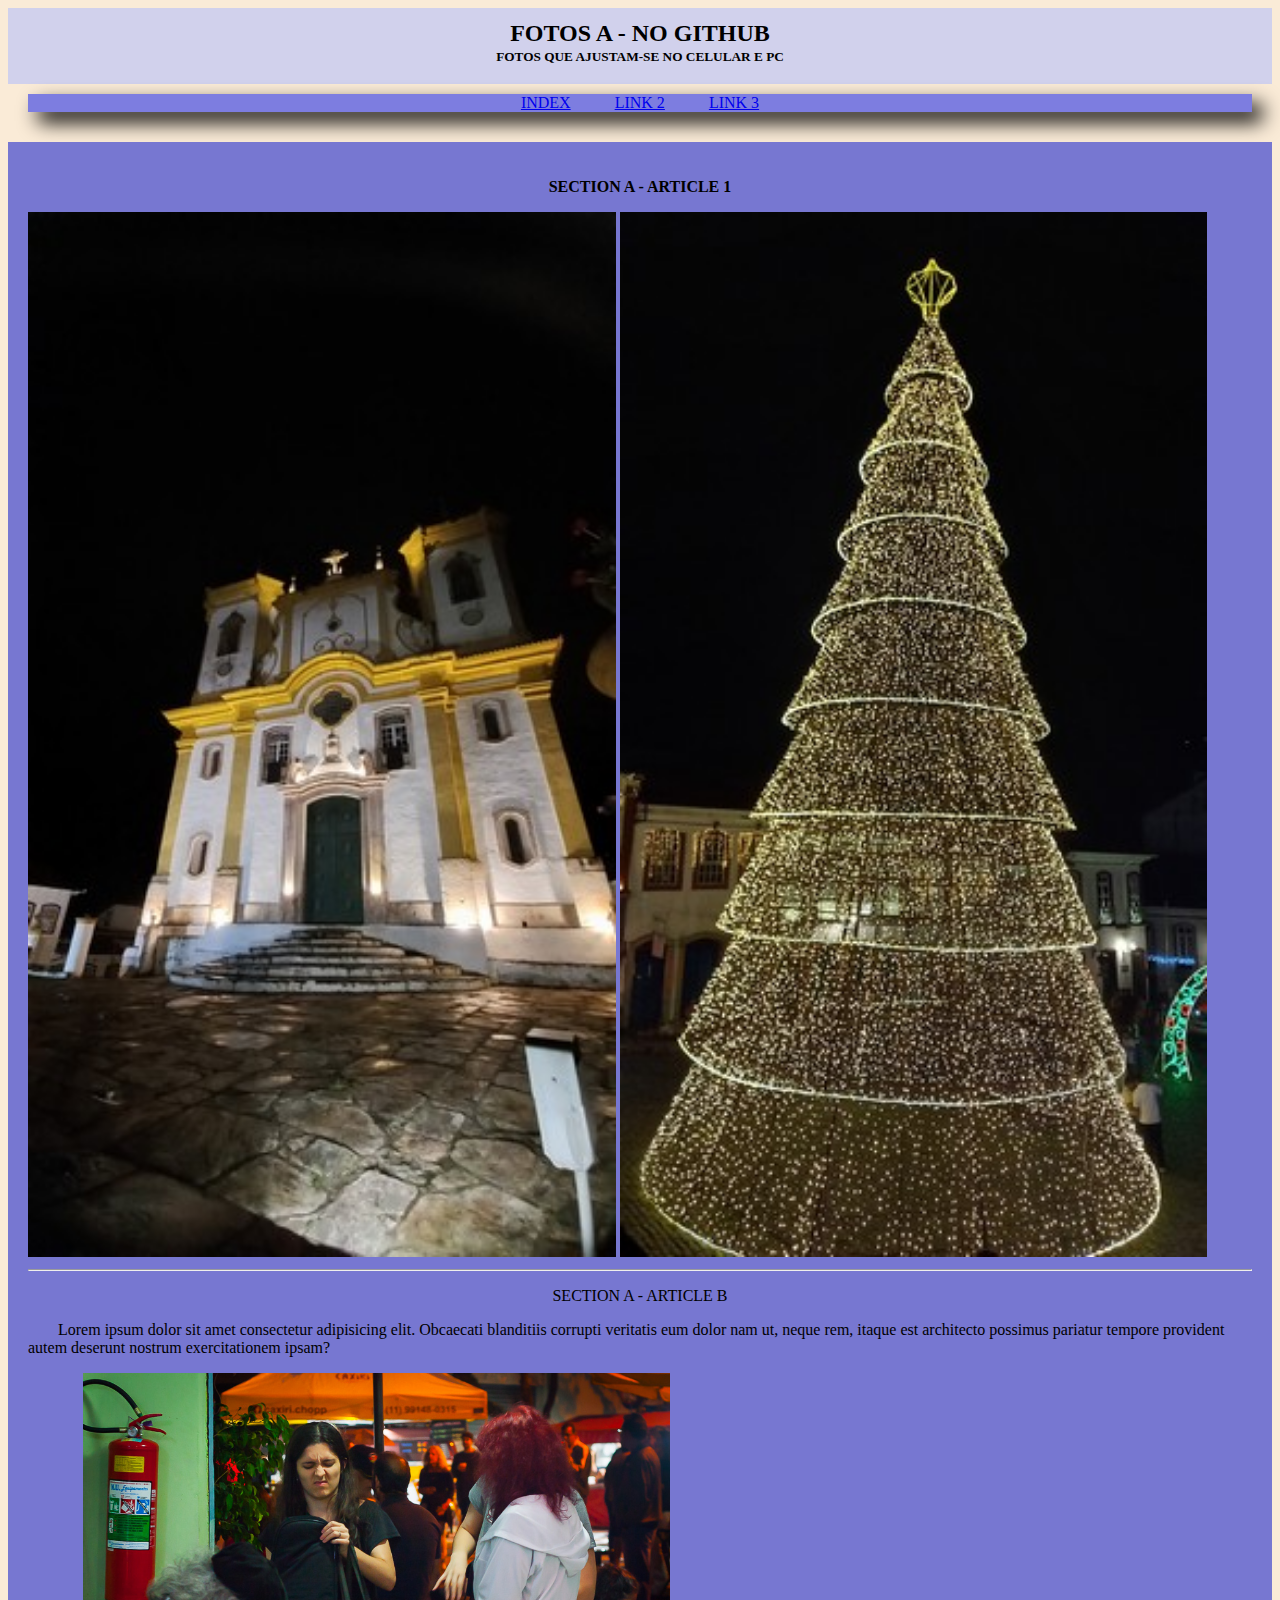
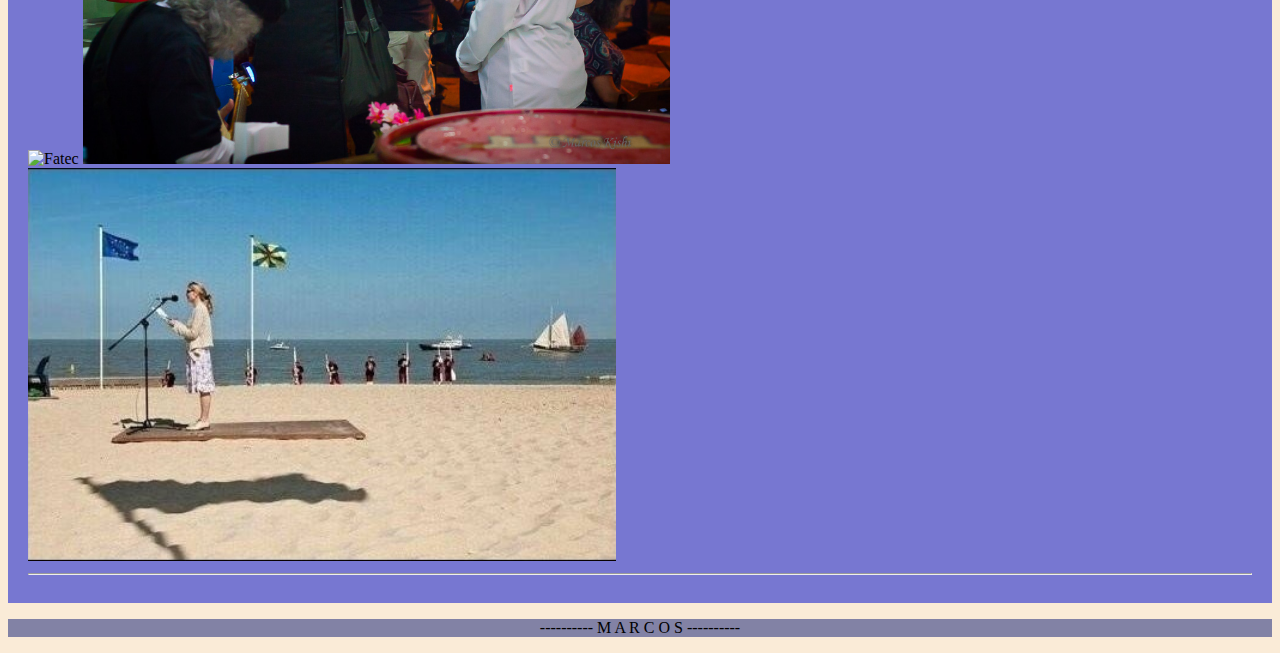
==== FotosA/fotosa.html @ 6d0f3538 "Push3fotos" ====
<!DOCTYPE html>
<html lang="pt-br">
<head>
    <meta charset="UTF-8">
    <meta name="viewport" content="width=device-width, initial-scale=1.0">
    <link rel="shortcut icon" href="../polaroid.ico" type="image/x-icon">
    <title>Fotos A</title>
    <link rel="stylesheet" href="FotosAstyle.css">
</head>
<body>
    <header>
        <h2>FOTOS A - NO GITHUB</h2>
        <h5>FOTOS QUE AJUSTAM-SE NO CELULAR E PC</h5>
    </header>

    <nav>
    <a href="../index.html" target="_self" rel prev>INDEX</a>
    <a href="#">LINK 2</a>
    <a href="#">LINK 3</a>
    </nav>

    <main>
        <section>
            <article>
                <P class="centraliza"   style="font-weight: bold;">SECTION A - ARTICLE 1</P>
                <img src="../fotos/Igreja Retrato.jpg" alt="Igreja" width="48%">
                <img src="../fotos/Arvore retrato b.jpg" alt="Árvore" width="48%">
            </article><hr>
            <article>
                <p style="text-align: center;">SECTION A - ARTICLE B</p>
                <p style="text-indent: 30px;">Lorem ipsum dolor sit amet consectetur adipisicing elit. Obcaecati blanditiis corrupti veritatis eum dolor nam ut, neque rem, itaque est architecto possimus pariatur tempore provident autem deserunt nostrum exercitationem ipsam?</p>
                <img src="../fotos/FatecBig.jpg" alt="Fatec" width="48%">
                <img src="../fotos/pqn.jpg" alt="pqn" width="48%">
                <img src="../fotos/Tapete voador 500.PNG" alt="Tapete 500" width="48%">
            </article><hr>

        </section>
    </main>
     <footer><p class="centraliza">---------- M A R C O S ---------- </p></footer>
</body>
</html>
---- FotosA/FotosAstyle.css ----
@charset "UTF-8";

body{background-color: antiquewhite;}

header{background-color:rgb(209, 209, 236); text-align: center; line-height: 1px; padding: 5px; margin-bottom: 03px;}

nav{background-color: rgb(125, 125, 224); text-align: center; margin: 10px 20px 30px 20px; padding-top: 0px;
box-shadow: 10px 10px 20px black;}

nav>a{margin: 0px 20px 0px 20px;}

main{background-color: rgb(119, 119, 209); padding: 20px;}

section{ }

article{ }

footer{background-color: rgb(130, 130, 165); }

.centraliza{text-align: center;}
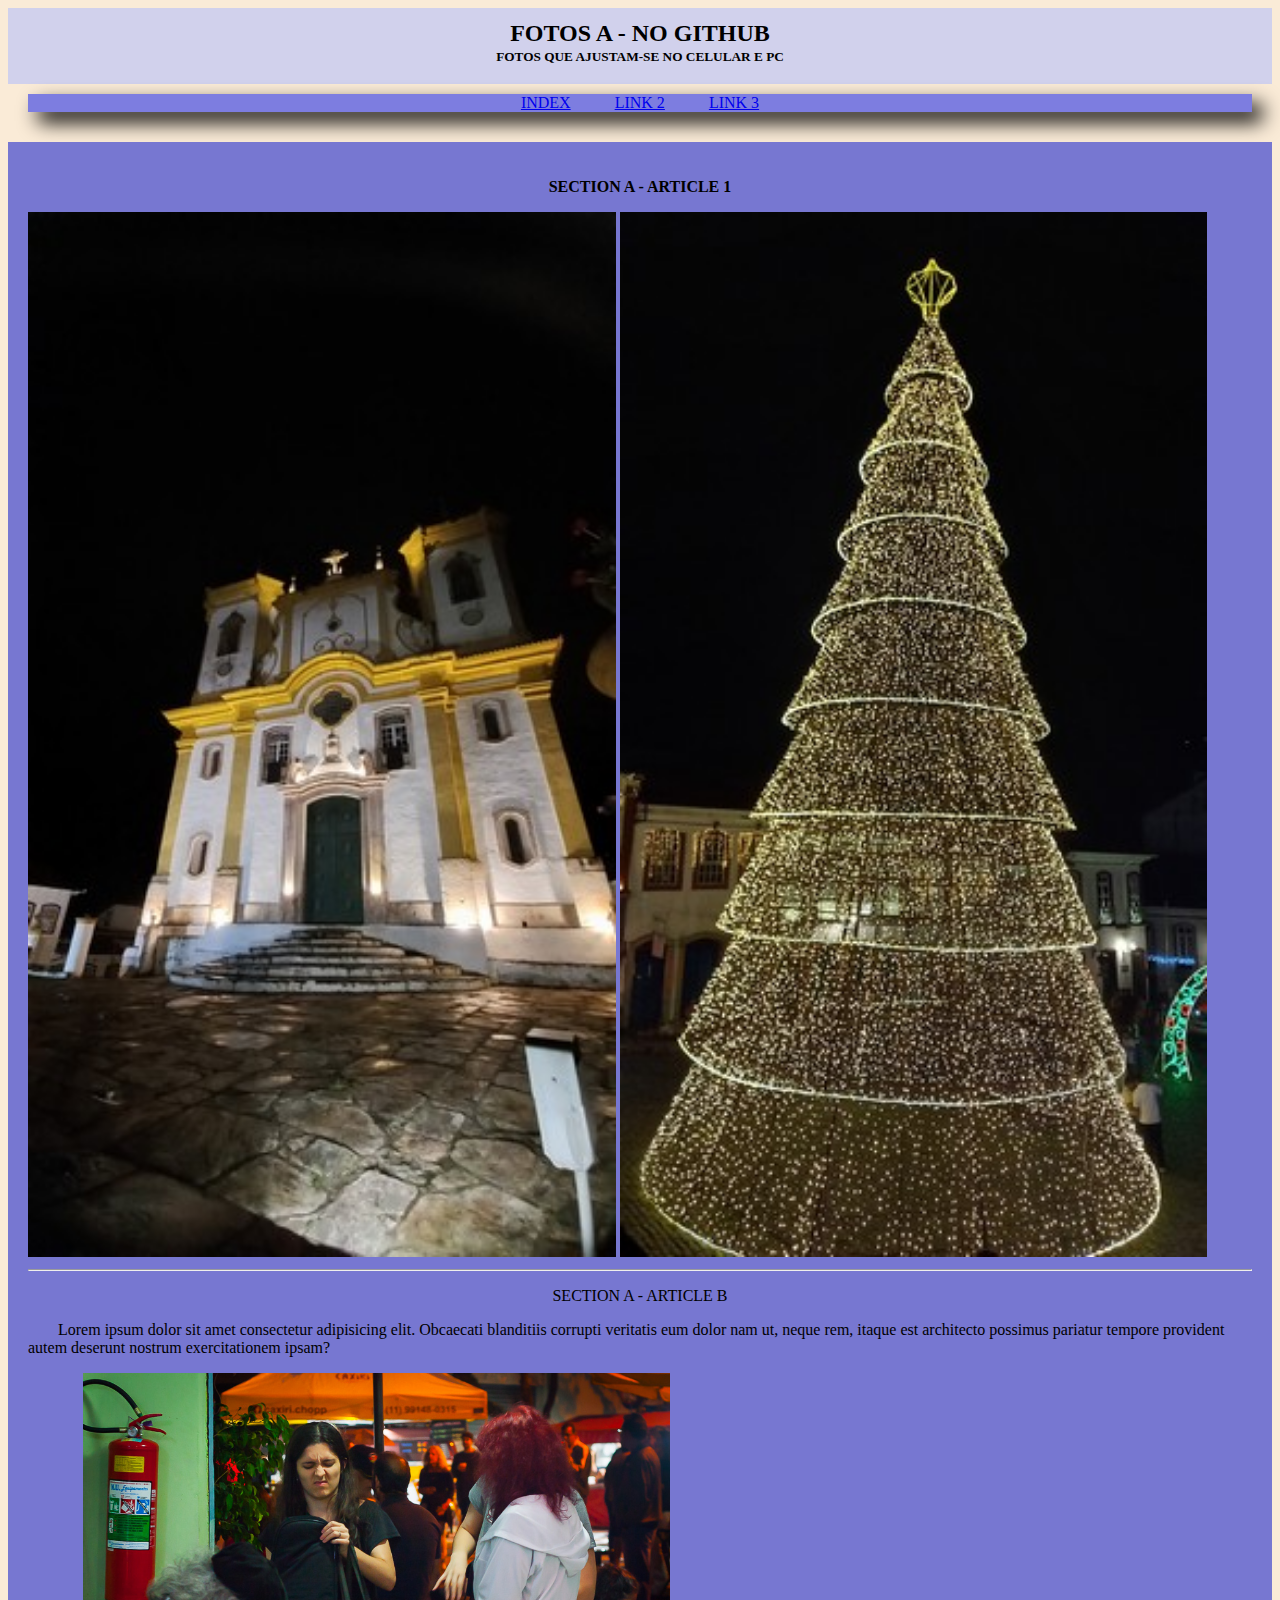
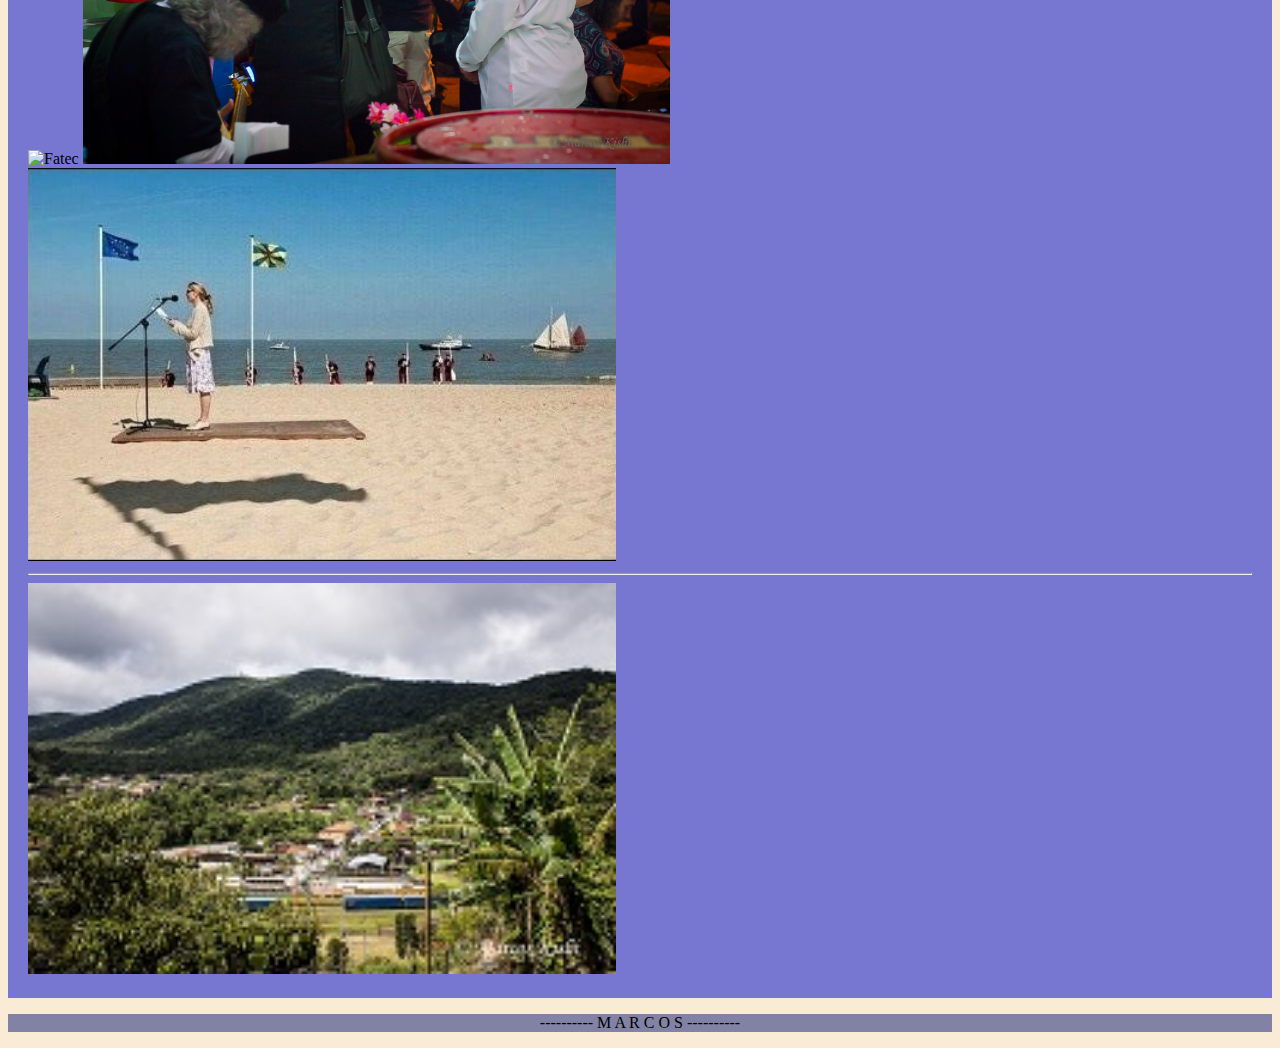
==== commit 9ffe4596: "Push 200px" ====
--- a/FotosA/fotosa.html
+++ b/FotosA/fotosa.html
@@ -32,7 +32,10 @@
                 <img src="../fotos/FatecBig.jpg" alt="Fatec" width="48%">
                 <img src="../fotos/pqn.jpg" alt="pqn" width="48%">
                 <img src="../fotos/Tapete voador 500.PNG" alt="Tapete 500" width="48%">
-            </article><hr>
+            </article><hr><img src="../fotos/200pxs.jpg" alt="200px" width="48%">
+            <article>
+
+            </article>
 
         </section>
     </main>
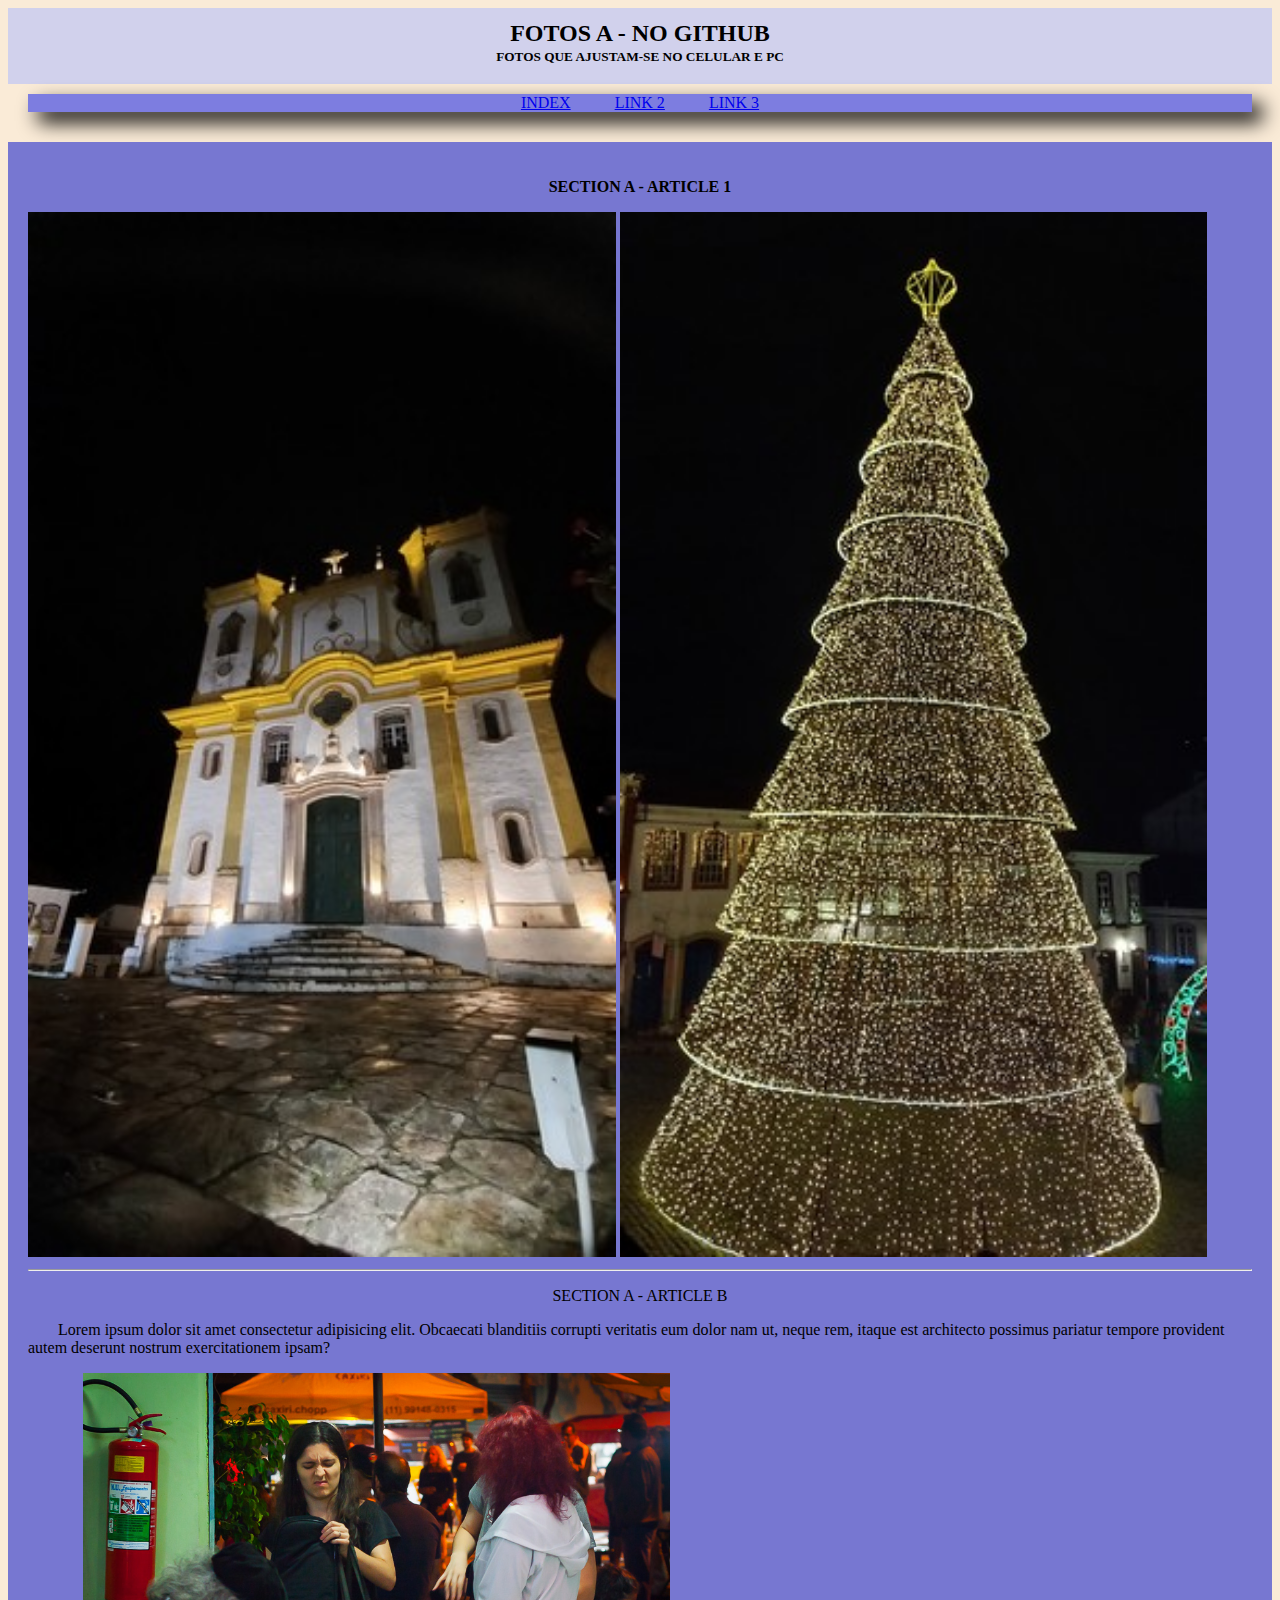
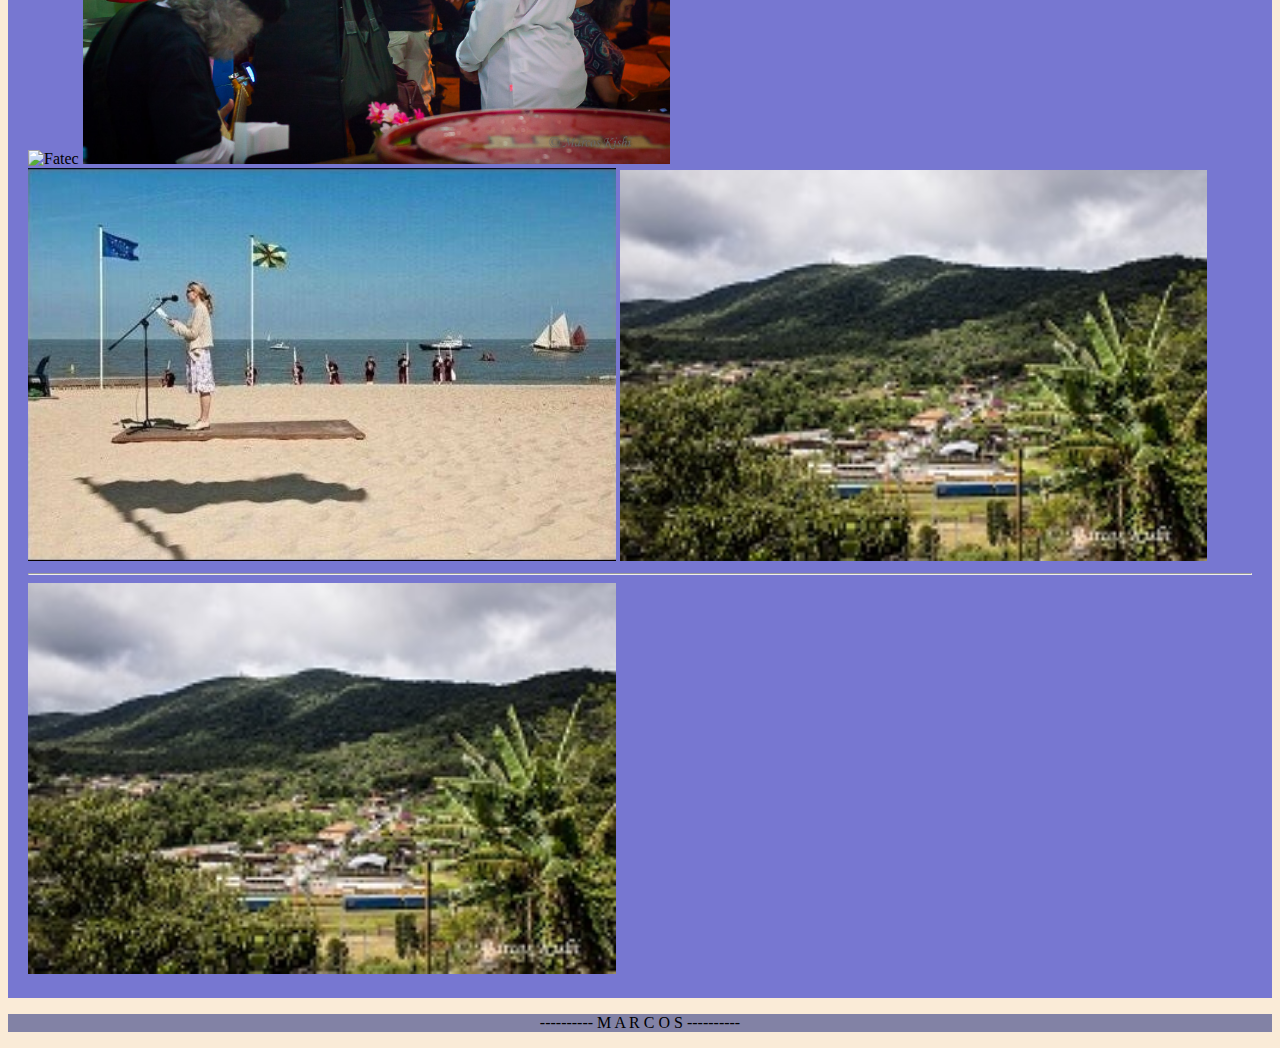
==== commit 0d6c5f25: "Push 5 fotos" ====
--- a/FotosA/fotosa.html
+++ b/FotosA/fotosa.html
@@ -32,6 +32,7 @@
                 <img src="../fotos/FatecBig.jpg" alt="Fatec" width="48%">
                 <img src="../fotos/pqn.jpg" alt="pqn" width="48%">
                 <img src="../fotos/Tapete voador 500.PNG" alt="Tapete 500" width="48%">
+                <img src="../fotos/200pxs.jpg" alt="200px" width="48%">
             </article><hr><img src="../fotos/200pxs.jpg" alt="200px" width="48%">
             <article>
 
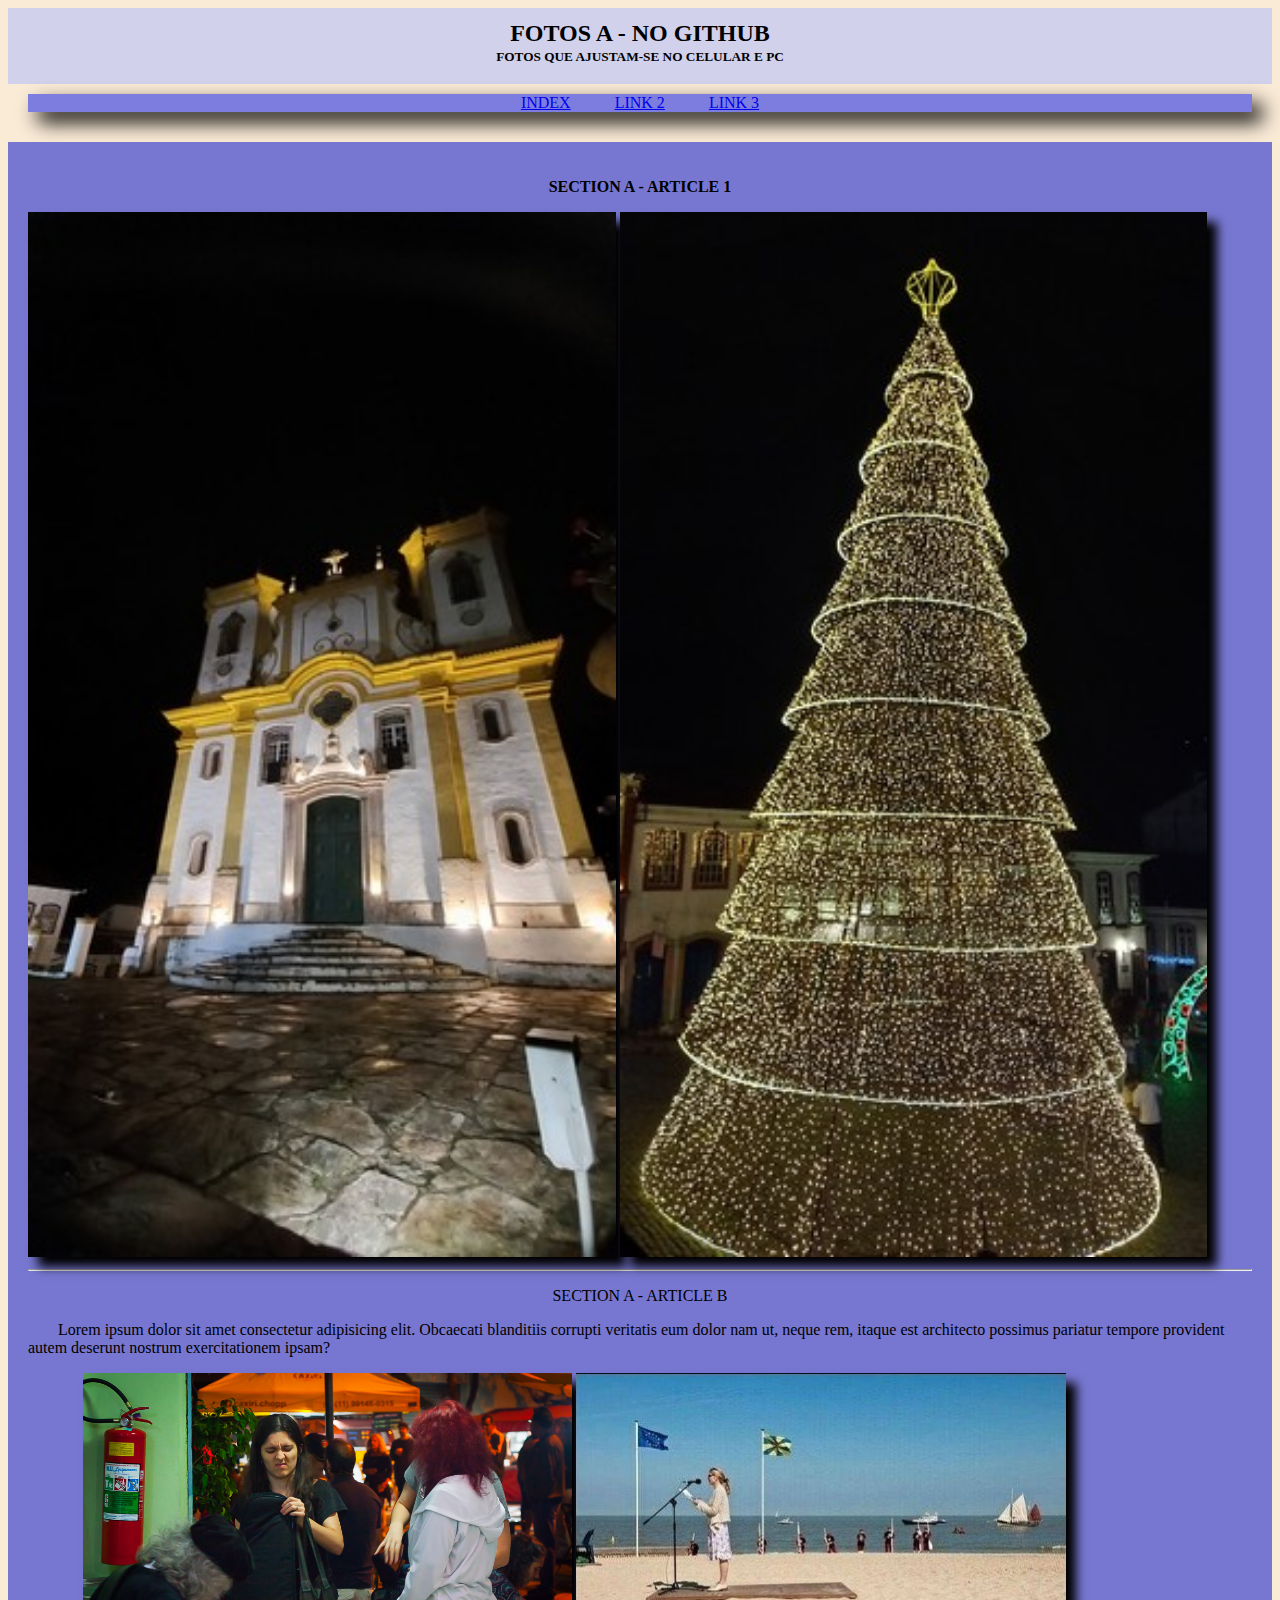
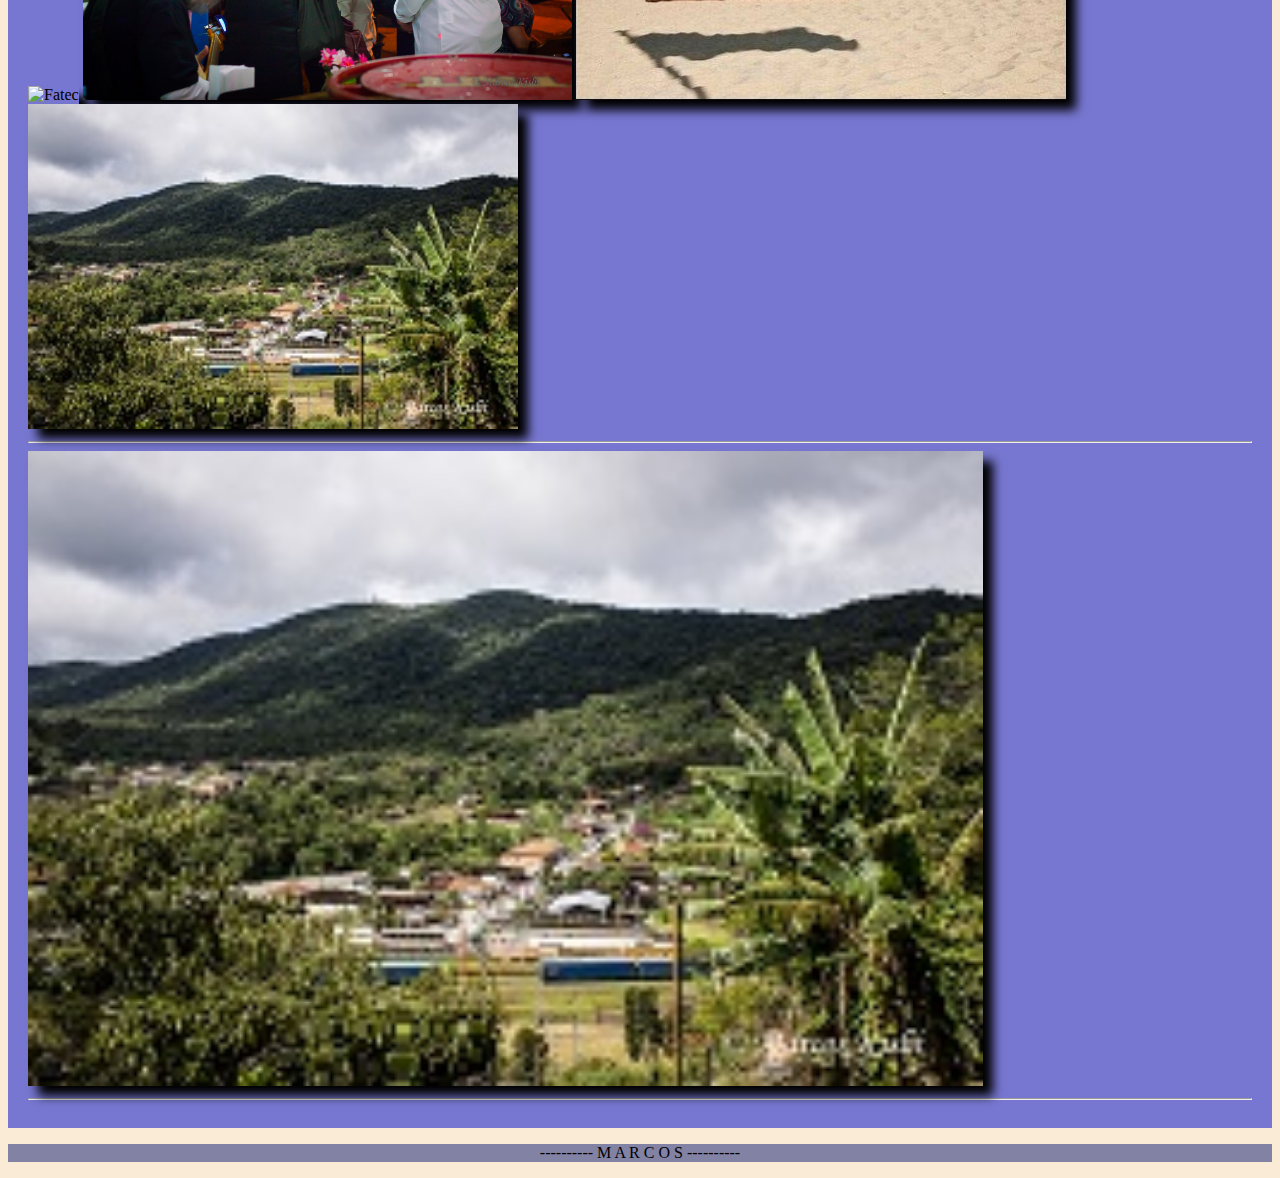
==== commit f98cfc6f: "Push Sombra img" ====
--- a/FotosA/fotosa.html
+++ b/FotosA/fotosa.html
@@ -29,14 +29,14 @@
             <article>
                 <p style="text-align: center;">SECTION A - ARTICLE B</p>
                 <p style="text-indent: 30px;">Lorem ipsum dolor sit amet consectetur adipisicing elit. Obcaecati blanditiis corrupti veritatis eum dolor nam ut, neque rem, itaque est architecto possimus pariatur tempore provident autem deserunt nostrum exercitationem ipsam?</p>
-                <img src="../fotos/FatecBig.jpg" alt="Fatec" width="48%">
-                <img src="../fotos/pqn.jpg" alt="pqn" width="48%">
-                <img src="../fotos/Tapete voador 500.PNG" alt="Tapete 500" width="48%">
-                <img src="../fotos/200pxs.jpg" alt="200px" width="48%">
-            </article><hr><img src="../fotos/200pxs.jpg" alt="200px" width="48%">
+                <img src="../fotos/FatecBig.jpg" alt="Fatec" width="40%">
+                <img src="../fotos/pqn.jpg" alt="pqn" width="40%">
+                <img src="../fotos/Tapete voador 500.PNG" alt="Tapete 500" width="40%">
+                <img src="../fotos/200pxs.jpg" alt="200px" width="40%">
+            </article><hr>
             <article>
-
-            </article>
+                <img src="../fotos/200pxs.jpg" alt="200px" width="78%">
+            </article><hr>
 
         </section>
     </main>
--- a/FotosA/FotosAstyle.css
+++ b/FotosA/FotosAstyle.css
@@ -19,3 +19,5 @@
 
 .centraliza{text-align: center;}
 
+img{box-shadow: 10px 10px 10px black;}
+
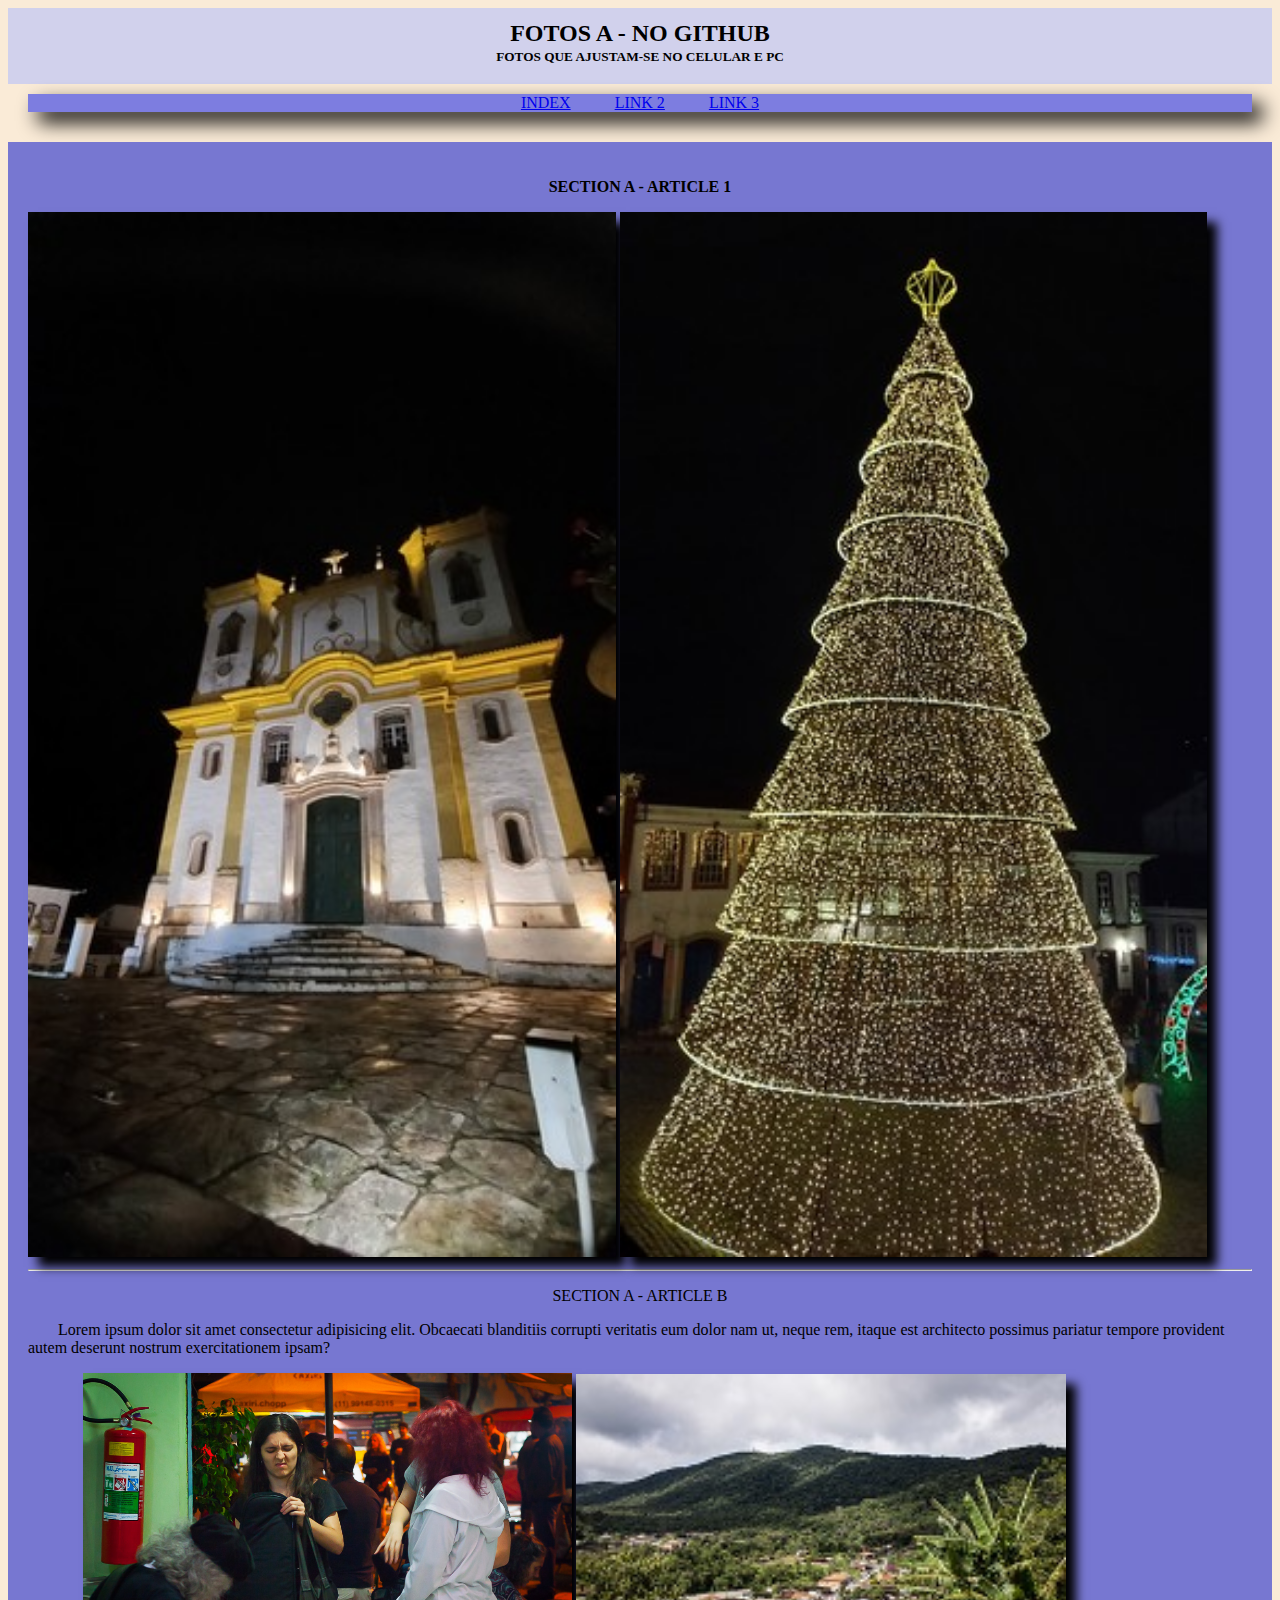
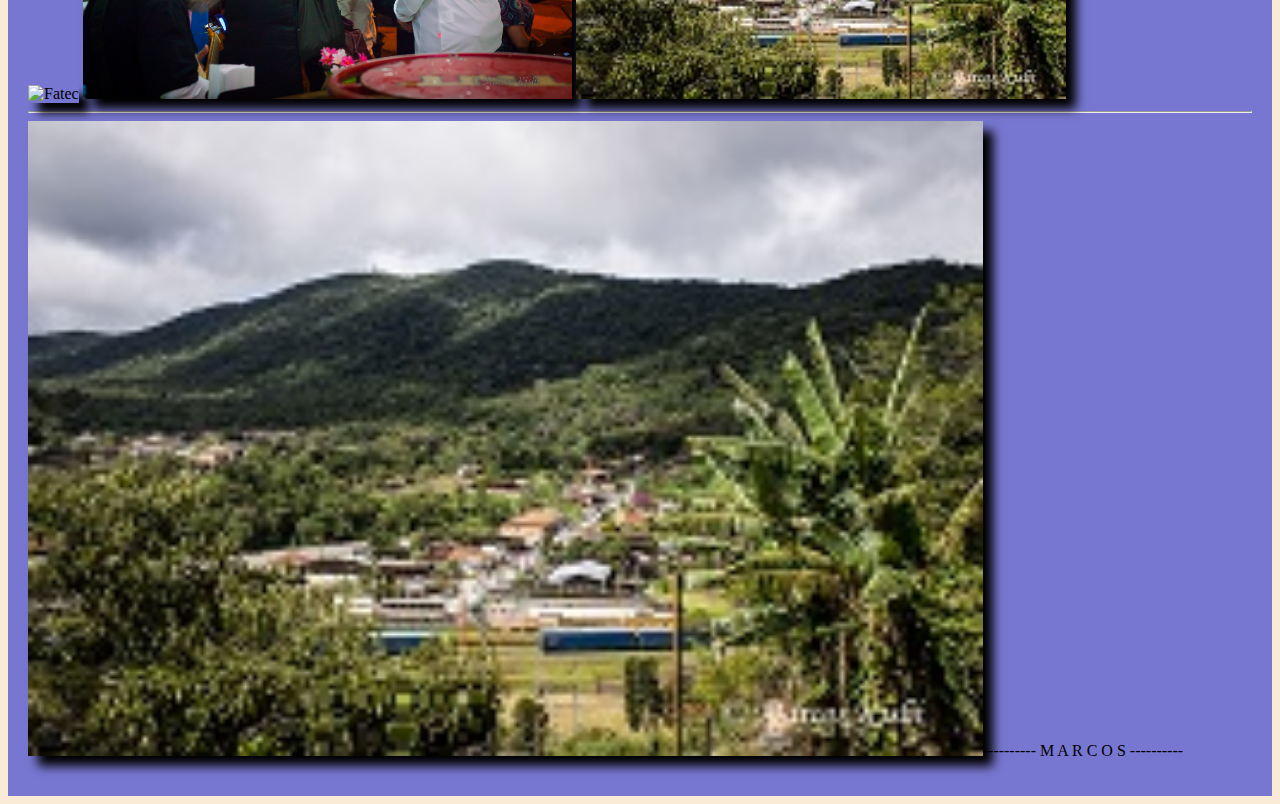
==== commit 12f2daee: "Push right" ====
--- a/FotosA/fotosa.html
+++ b/FotosA/fotosa.html
@@ -23,19 +23,19 @@
         <section>
             <article>
                 <P class="centraliza"   style="font-weight: bold;">SECTION A - ARTICLE 1</P>
-                <img src="../fotos/Igreja Retrato.jpg" alt="Igreja" width="48%">
+                <img src="../fotos/Igreja Retrato.jpg" alt="Igreja" width="48%" >
                 <img src="../fotos/Arvore retrato b.jpg" alt="Árvore" width="48%">
             </article><hr>
             <article>
                 <p style="text-align: center;">SECTION A - ARTICLE B</p>
                 <p style="text-indent: 30px;">Lorem ipsum dolor sit amet consectetur adipisicing elit. Obcaecati blanditiis corrupti veritatis eum dolor nam ut, neque rem, itaque est architecto possimus pariatur tempore provident autem deserunt nostrum exercitationem ipsam?</p>
-                <img src="../fotos/FatecBig.jpg" alt="Fatec" width="40%">
-                <img src="../fotos/pqn.jpg" alt="pqn" width="40%">
-                <img src="../fotos/Tapete voador 500.PNG" alt="Tapete 500" width="40%">
+                <img src="../fotos/FatecBig.jpg" alt="Fatec" width="40%" >
+                <img src="../fotos/pqn.jpg" alt="pqn" width="40%" style="text-align:right;>
+                <img src="../fotos/Tapete voador 500.PNG" alt="Tapete 500" width="40%" >
                 <img src="../fotos/200pxs.jpg" alt="200px" width="40%">
             </article><hr>
             <article>
-                <img src="../fotos/200pxs.jpg" alt="200px" width="78%">
+                <img src="../fotos/200pxs.jpg" alt="200px" width="78%"  style="text-align:right;>
             </article><hr>
 
         </section>
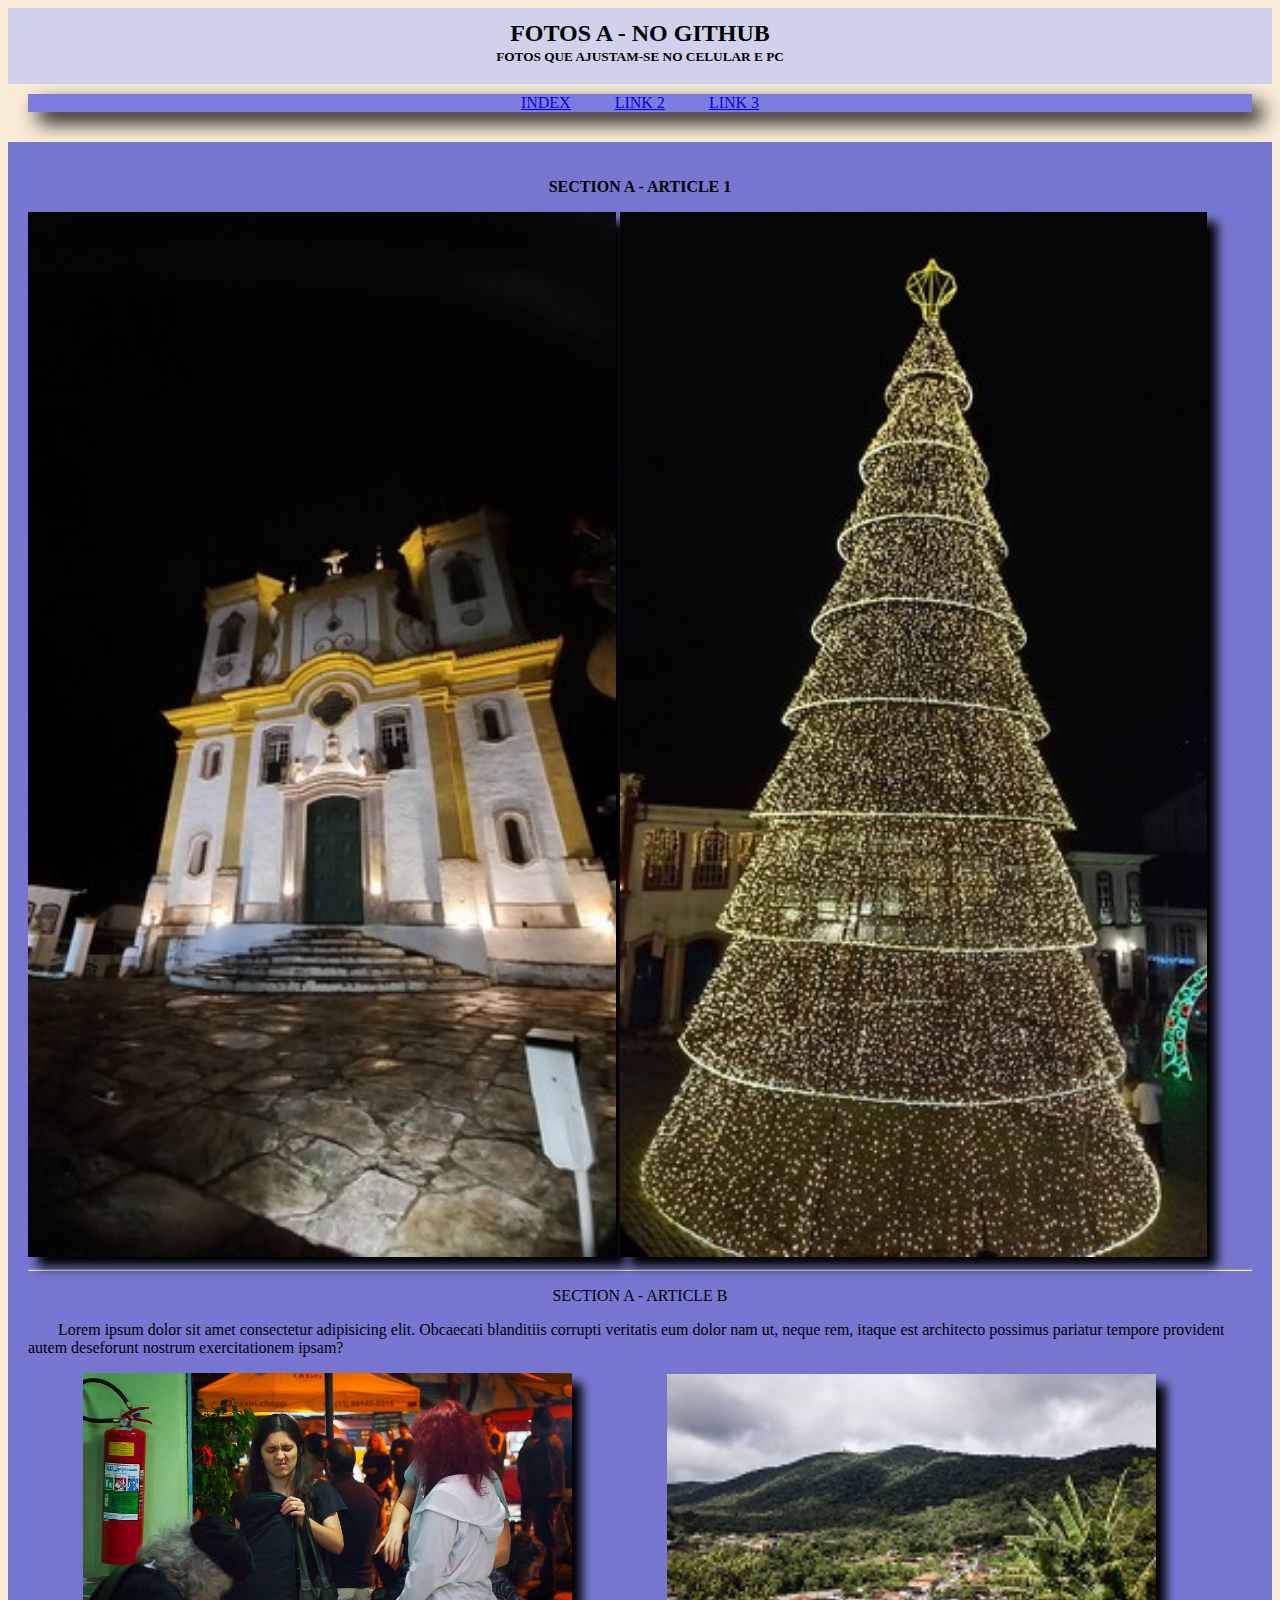
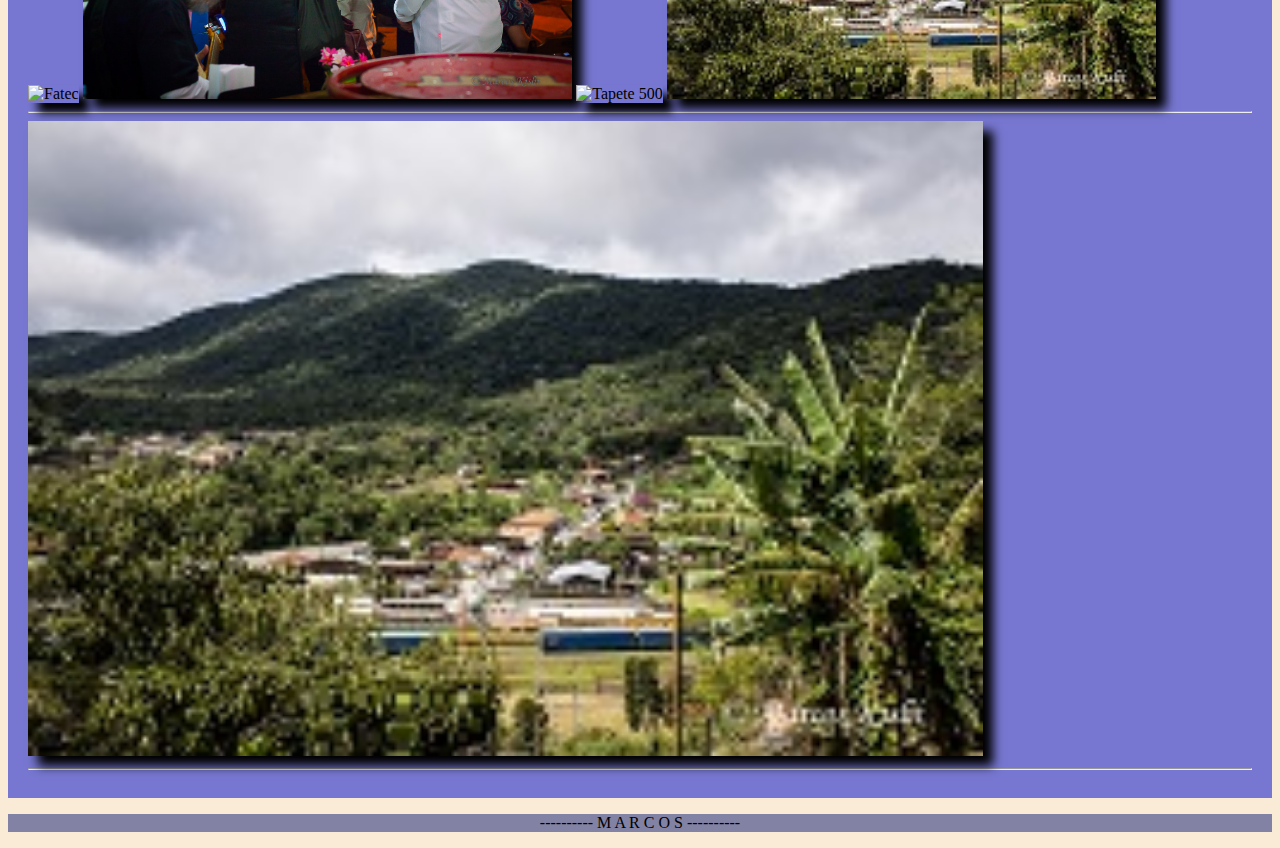
==== commit a75c1c9a: "Push right" ====
--- a/FotosA/fotosa.html
+++ b/FotosA/fotosa.html
@@ -28,14 +28,14 @@
             </article><hr>
             <article>
                 <p style="text-align: center;">SECTION A - ARTICLE B</p>
-                <p style="text-indent: 30px;">Lorem ipsum dolor sit amet consectetur adipisicing elit. Obcaecati blanditiis corrupti veritatis eum dolor nam ut, neque rem, itaque est architecto possimus pariatur tempore provident autem deserunt nostrum exercitationem ipsam?</p>
+                <p style="text-indent: 30px;">Lorem ipsum dolor sit amet consectetur adipisicing elit. Obcaecati blanditiis corrupti veritatis eum dolor nam ut, neque rem, itaque est architecto possimus pariatur tempore provident autem deseforunt nostrum exercitationem ipsam?</p>
                 <img src="../fotos/FatecBig.jpg" alt="Fatec" width="40%" >
-                <img src="../fotos/pqn.jpg" alt="pqn" width="40%" style="text-align:right;>
-                <img src="../fotos/Tapete voador 500.PNG" alt="Tapete 500" width="40%" >
-                <img src="../fotos/200pxs.jpg" alt="200px" width="40%">
+                <img  style="text-align: right;" src="../fotos/pqn.jpg" alt="pqn" width="40%";>
+                <img src="../tos/Tapete voador 500.PNG" alt="Tapete 500" width="40%" >
+                <img style="text-align: right;" src="../fotos/200pxs.jpg" alt="200px" width="40%"  >
             </article><hr>
             <article>
-                <img src="../fotos/200pxs.jpg" alt="200px" width="78%"  style="text-align:right;>
+                <img style="text-align: center;"   src="../fotos/200pxs.jpg" alt="200px" width="78%" >
             </article><hr>
 
         </section>
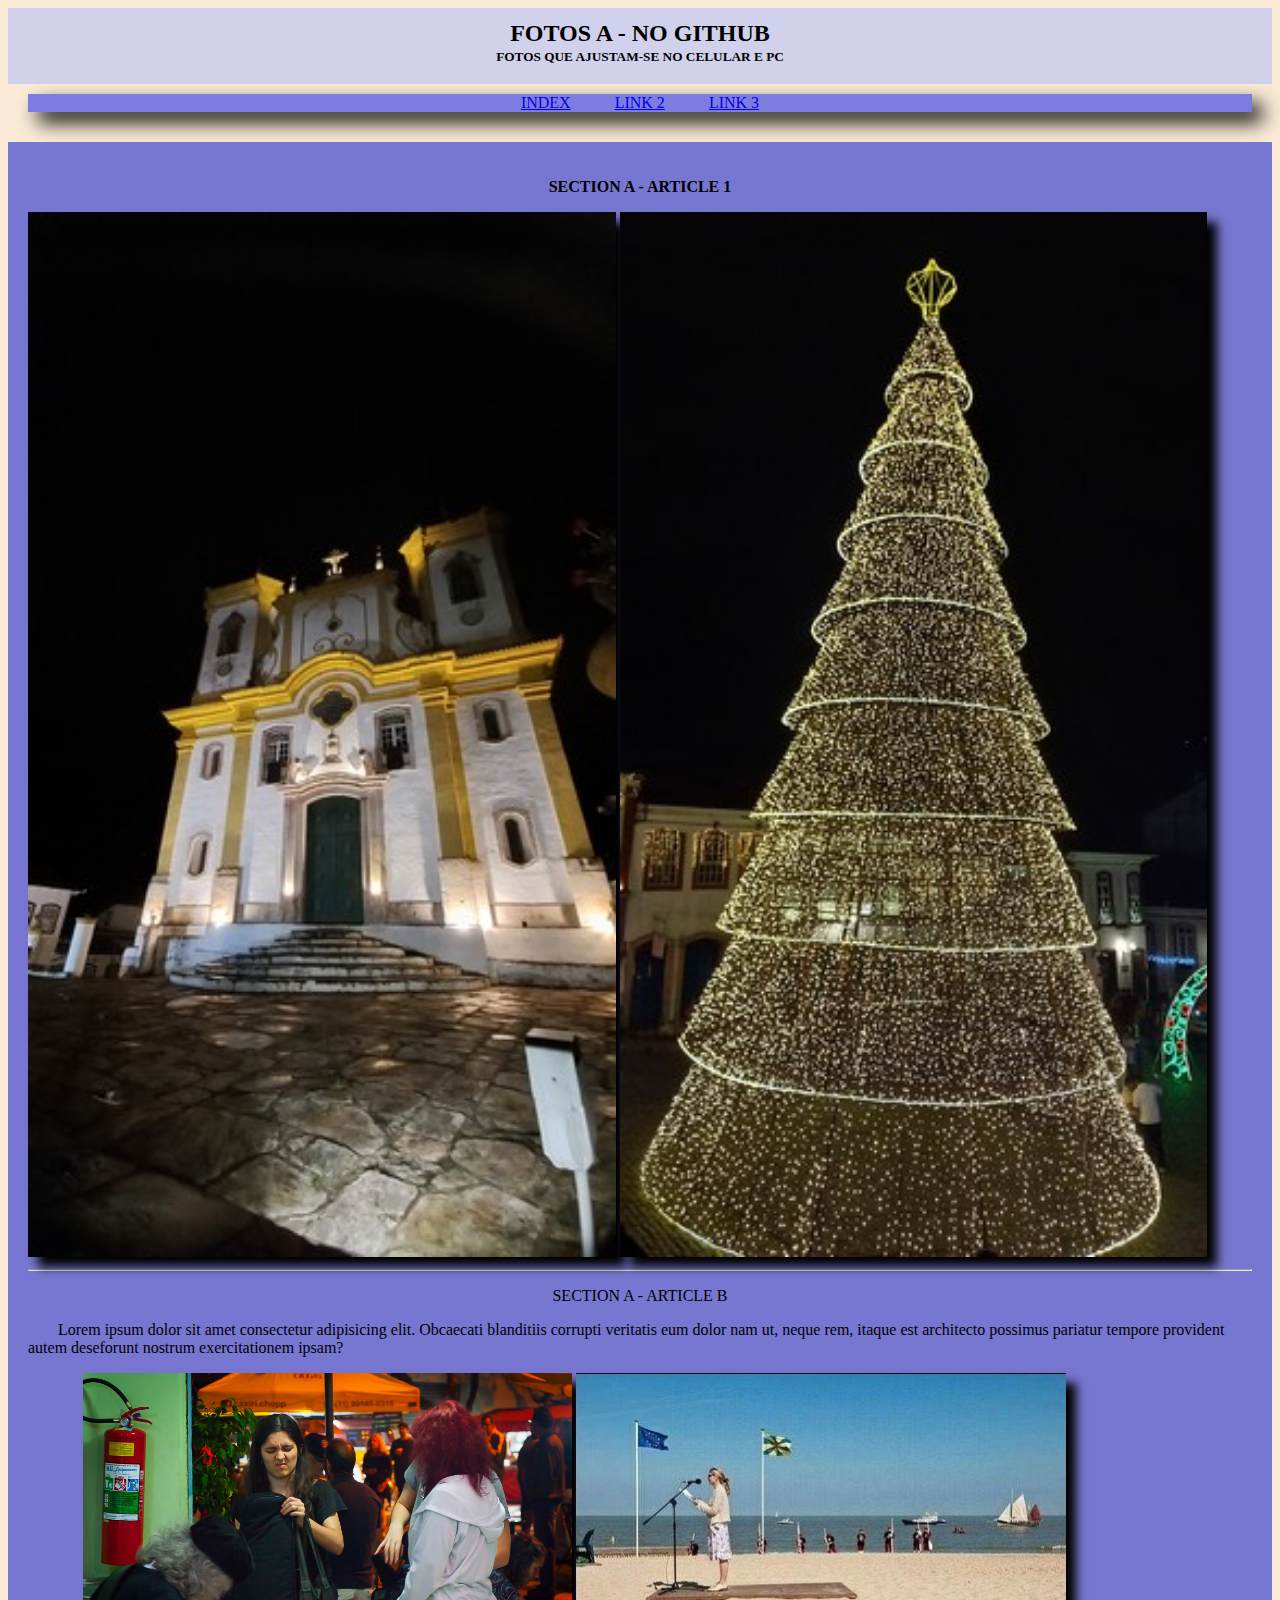
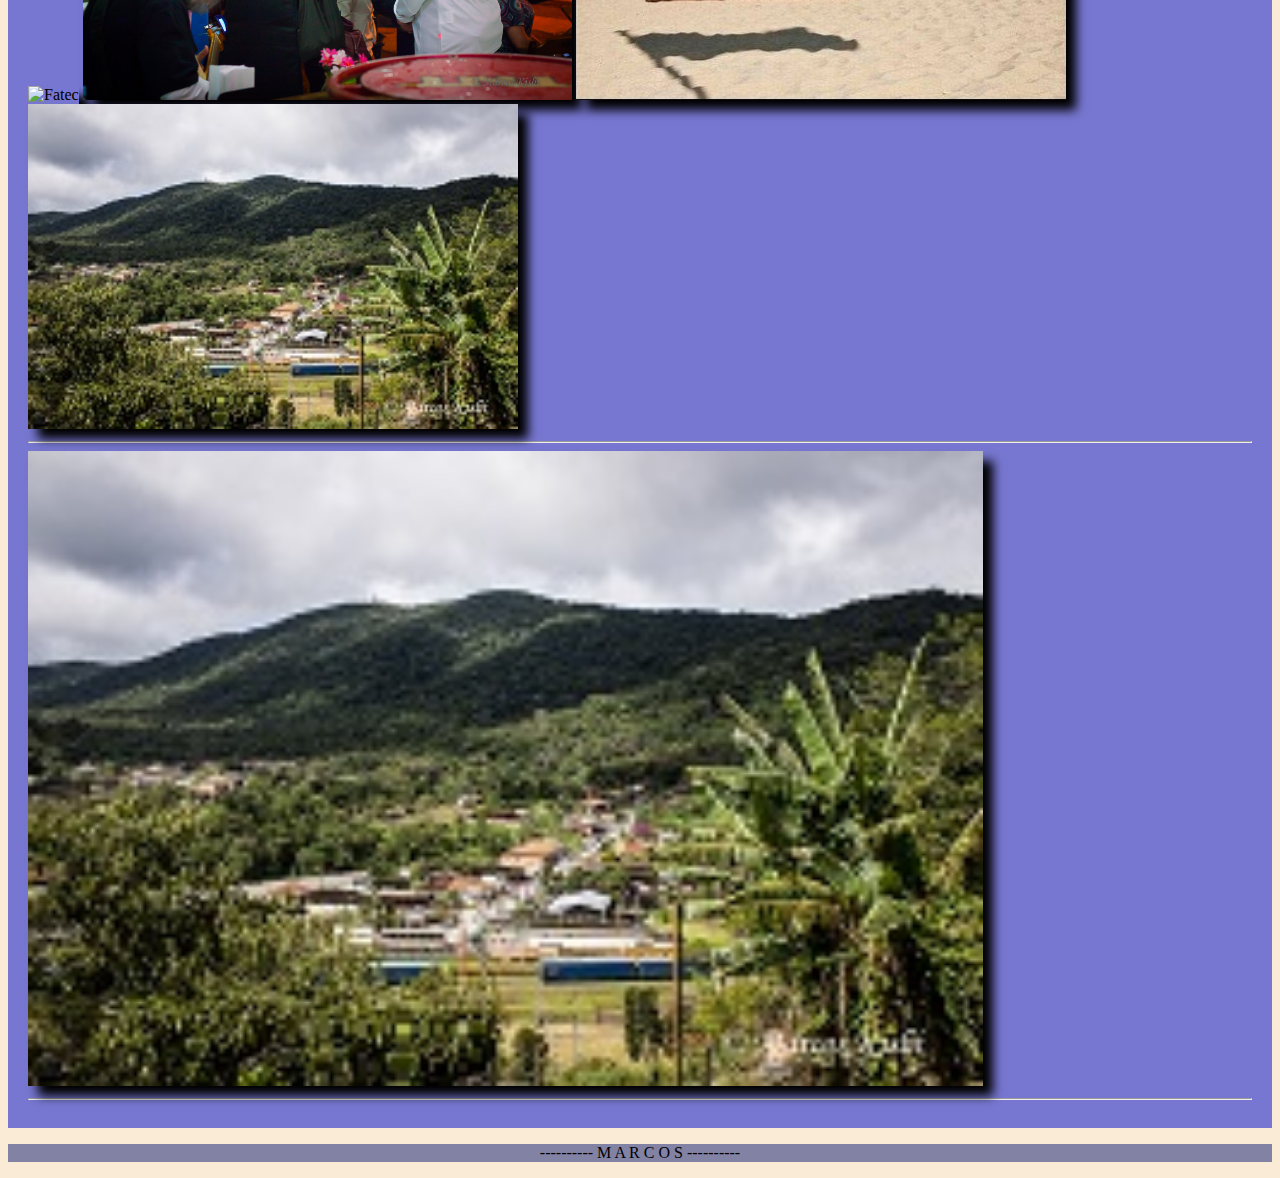
==== commit f5e7b20b: "Push1224" ====
--- a/FotosA/fotosa.html
+++ b/FotosA/fotosa.html
@@ -31,7 +31,7 @@
                 <p style="text-indent: 30px;">Lorem ipsum dolor sit amet consectetur adipisicing elit. Obcaecati blanditiis corrupti veritatis eum dolor nam ut, neque rem, itaque est architecto possimus pariatur tempore provident autem deseforunt nostrum exercitationem ipsam?</p>
                 <img src="../fotos/FatecBig.jpg" alt="Fatec" width="40%" >
                 <img  style="text-align: right;" src="../fotos/pqn.jpg" alt="pqn" width="40%";>
-                <img src="../tos/Tapete voador 500.PNG" alt="Tapete 500" width="40%" >
+                <img src="../fotos/Tapete voador 500.PNG" alt="Tapete 500" width="40%" >
                 <img style="text-align: right;" src="../fotos/200pxs.jpg" alt="200px" width="40%"  >
             </article><hr>
             <article>
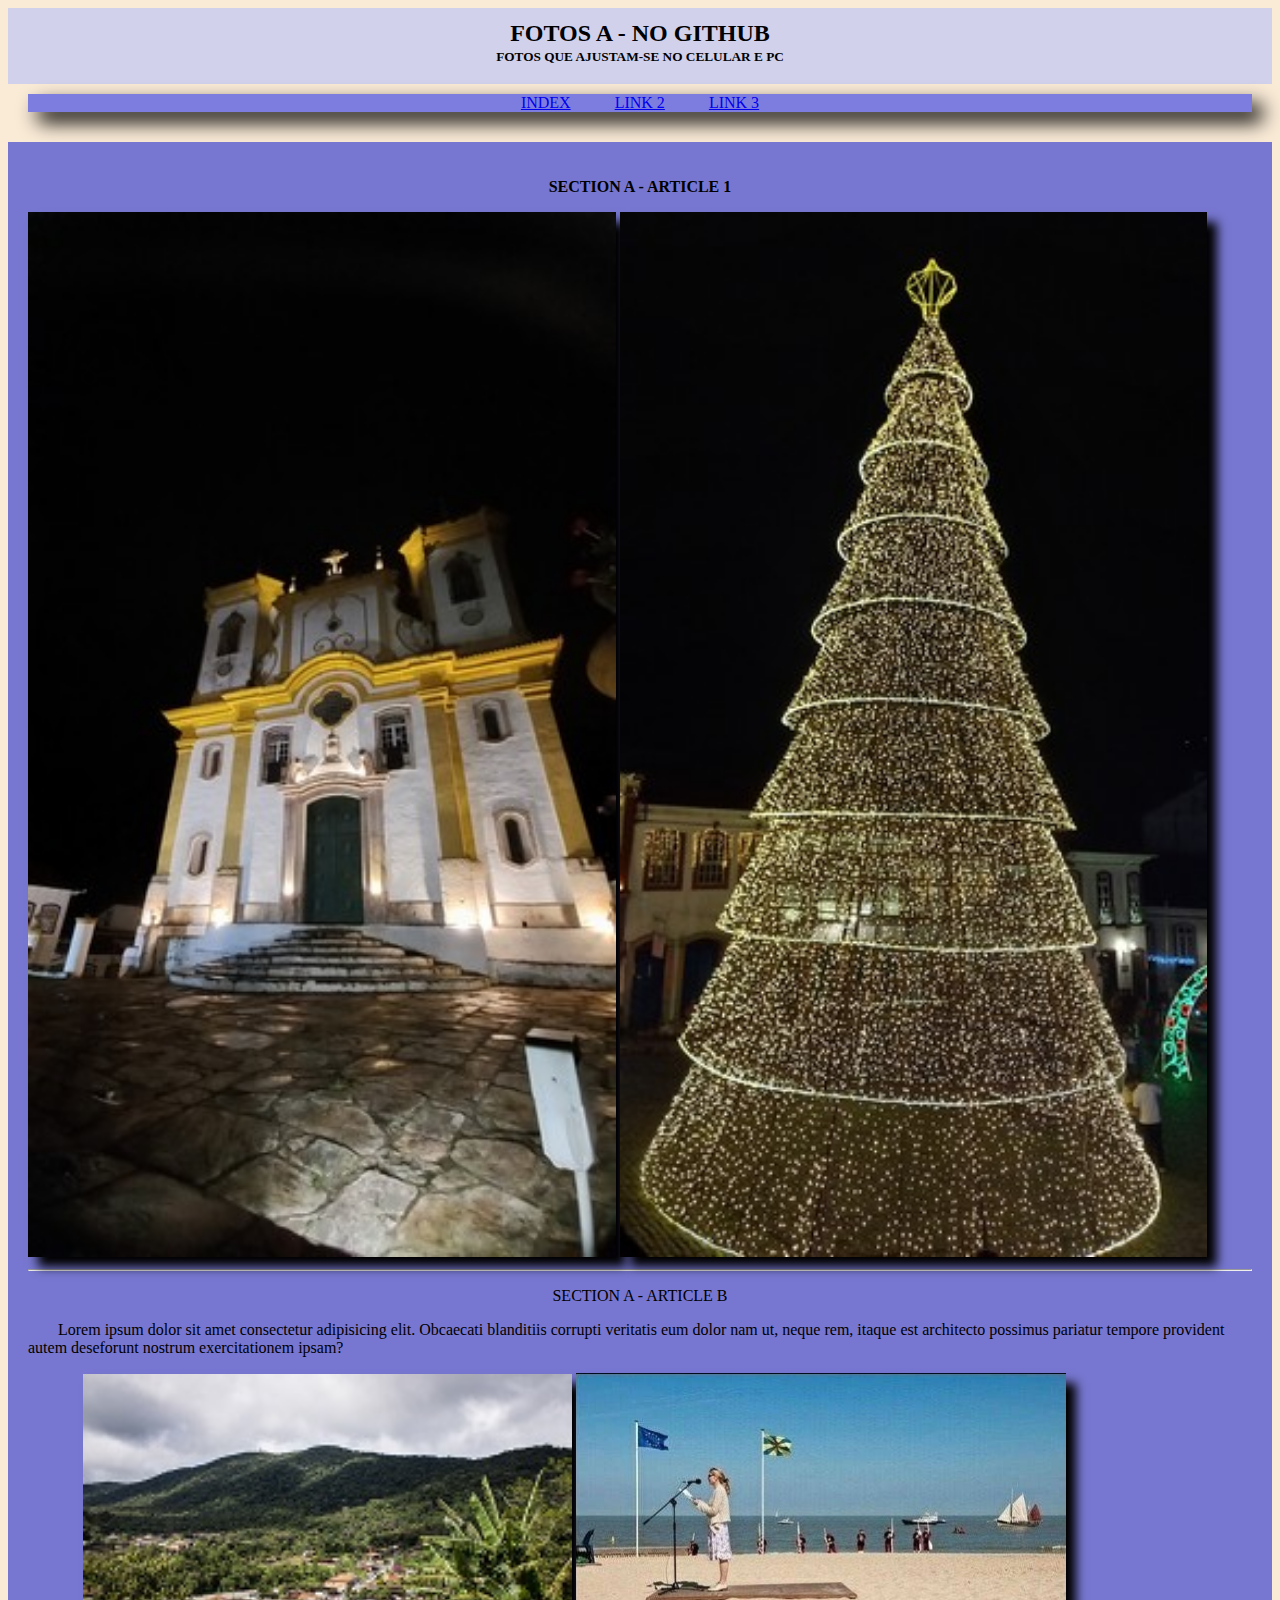
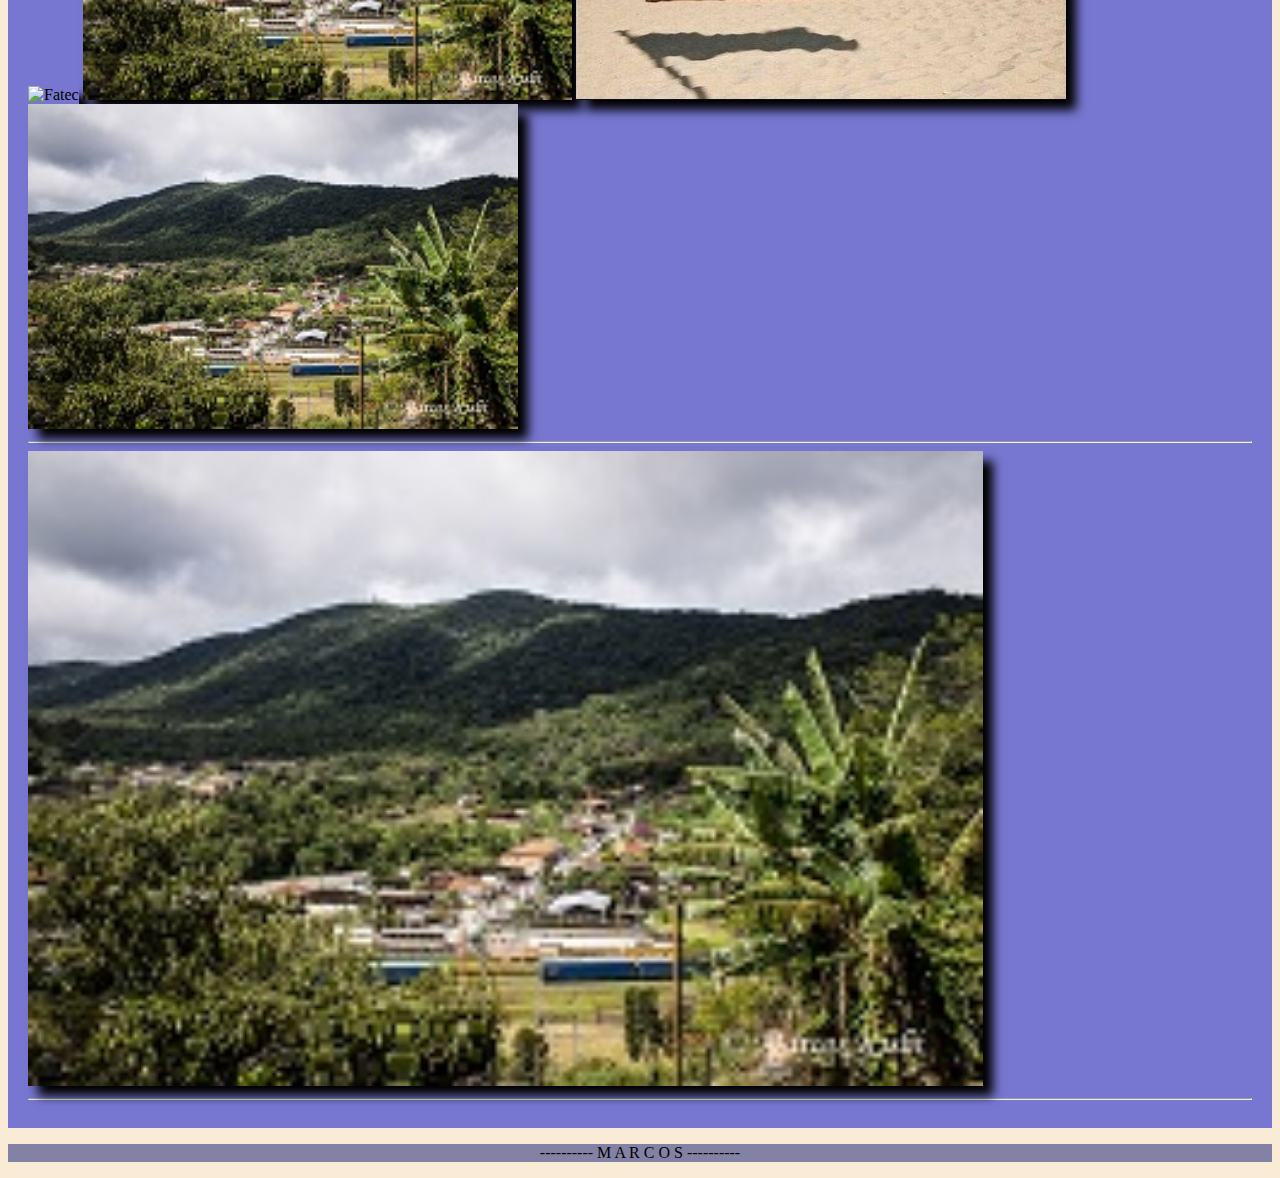
==== commit 4e912f25: "Pushrep8kare" ====
--- a/FotosA/fotosa.html
+++ b/FotosA/fotosa.html
@@ -30,12 +30,12 @@
                 <p style="text-align: center;">SECTION A - ARTICLE B</p>
                 <p style="text-indent: 30px;">Lorem ipsum dolor sit amet consectetur adipisicing elit. Obcaecati blanditiis corrupti veritatis eum dolor nam ut, neque rem, itaque est architecto possimus pariatur tempore provident autem deseforunt nostrum exercitationem ipsam?</p>
                 <img src="../fotos/FatecBig.jpg" alt="Fatec" width="40%" >
-                <img  style="text-align: right;" src="../fotos/pqn.jpg" alt="pqn" width="40%";>
+                <img src="../fotos/200pxs.jpg" alt="pqn" width="40%";>
                 <img src="../fotos/Tapete voador 500.PNG" alt="Tapete 500" width="40%" >
-                <img style="text-align: right;" src="../fotos/200pxs.jpg" alt="200px" width="40%"  >
+                <img src="../fotos/200pxs.jpg" alt="200px" width="40%"  >
             </article><hr>
             <article>
-                <img style="text-align: center;"   src="../fotos/200pxs.jpg" alt="200px" width="78%" >
+                <img src="../fotos/200pxs.jpg" alt="200px" width="78%" >
             </article><hr>
 
         </section>
--- a/FotosA/FotosAstyle.css
+++ b/FotosA/FotosAstyle.css
@@ -21,3 +21,4 @@
 
 img{box-shadow: 10px 10px 10px black;}
 
+.direitas{}
